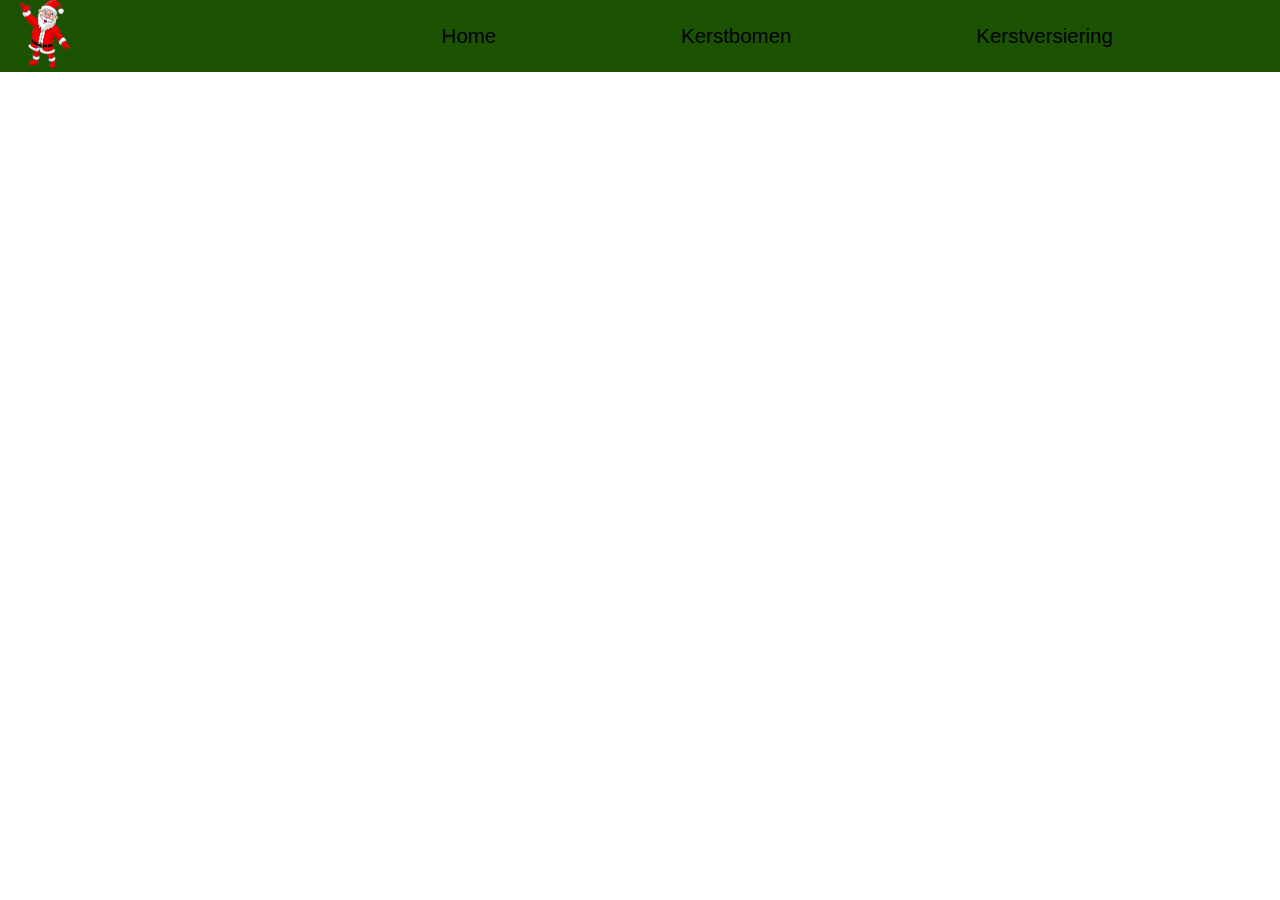
==== Kerstbomen.html @ a1eecf10 "file upload" ====
<!DOCTYPE html>
<html lang="en">
  <head>
    <meta charset="UTF-8" />
    <meta http-equiv="X-UA-Compatible" content="IE=edge" />
    <meta name="viewport" content="width=device-width, initial-scale=1.0" />
    <link rel="stylesheet" href="styles.css" />
    <title>Skippy's Kerstwinkeltje</title>
  </head>

  <body>
    <div class="header">
      <a href="index.html" id="Kerstmanneke">
        <img src="kerstman.png" alt="Kerstman foto" />
      </a>
      <div class="links">
        <a href="index.html">Home</a>
        <a href="Kerstbomen.html">Kerstbomen</a>
        <a href="Kerstversiering.html">Kerstversiering</a>
      </div>
    </div>
  </body>
</html>
---- styles.css ----
* {
  margin: 0;
  padding: 0;
  font-family: Verdana, Geneva, Tahoma, sans-serif;
  box-sizing: border-box;
  text-transform: capitalize;
}

html {
  font-size: 64%;
}
/* Dit is de styling voor de header */
.header {
  position: fixed;

  top: 0;
  left: 0;
  right: 0;

  height: 8vh;
  display: flex;
  background-color: rgb(28, 83, 3);

  display: flex;
  align-items: center;
  justify-content: center;
  font-size: 2rem;
}

#Kerstmanneke img {
  position: fixed;
  height: 8vh;
  width: 7vw;
  left: 0;
  top: 0;
}

.links {
  position: fixed;
  width: 70vw;
  left: 27.5vw;
}

.links a {
  padding: 0 7vw;
  text-decoration: none;
  color: black;
  transition: 0.7s;
}

.links a:hover {
  color: red;
}

/* Body */

.slideshow {
  position: relative;
  top: 20vh;
  left: 30vw;
}

.image-slide {
  display: none;
}

.slide-image {
  width: 40vw;
}

.fade {
  animation-name: fade;
  animation-duration: 1.5s;
}
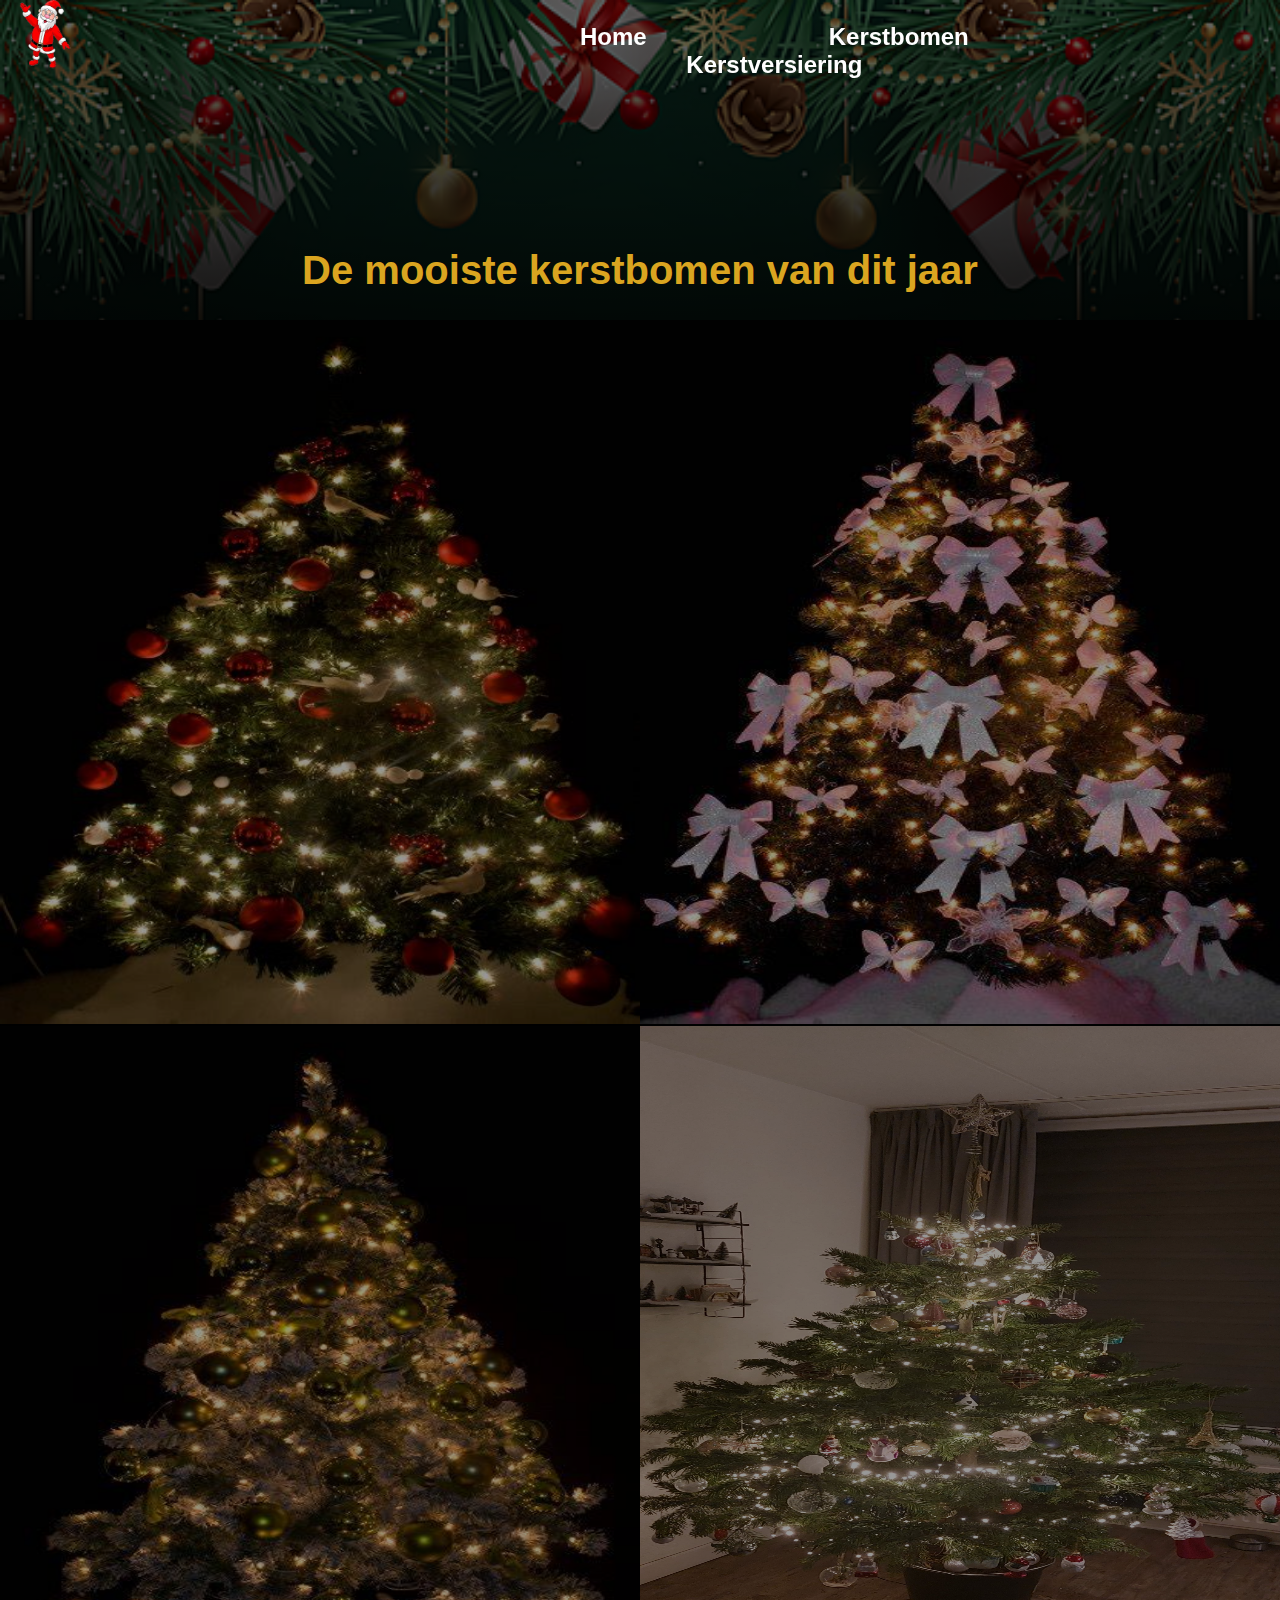
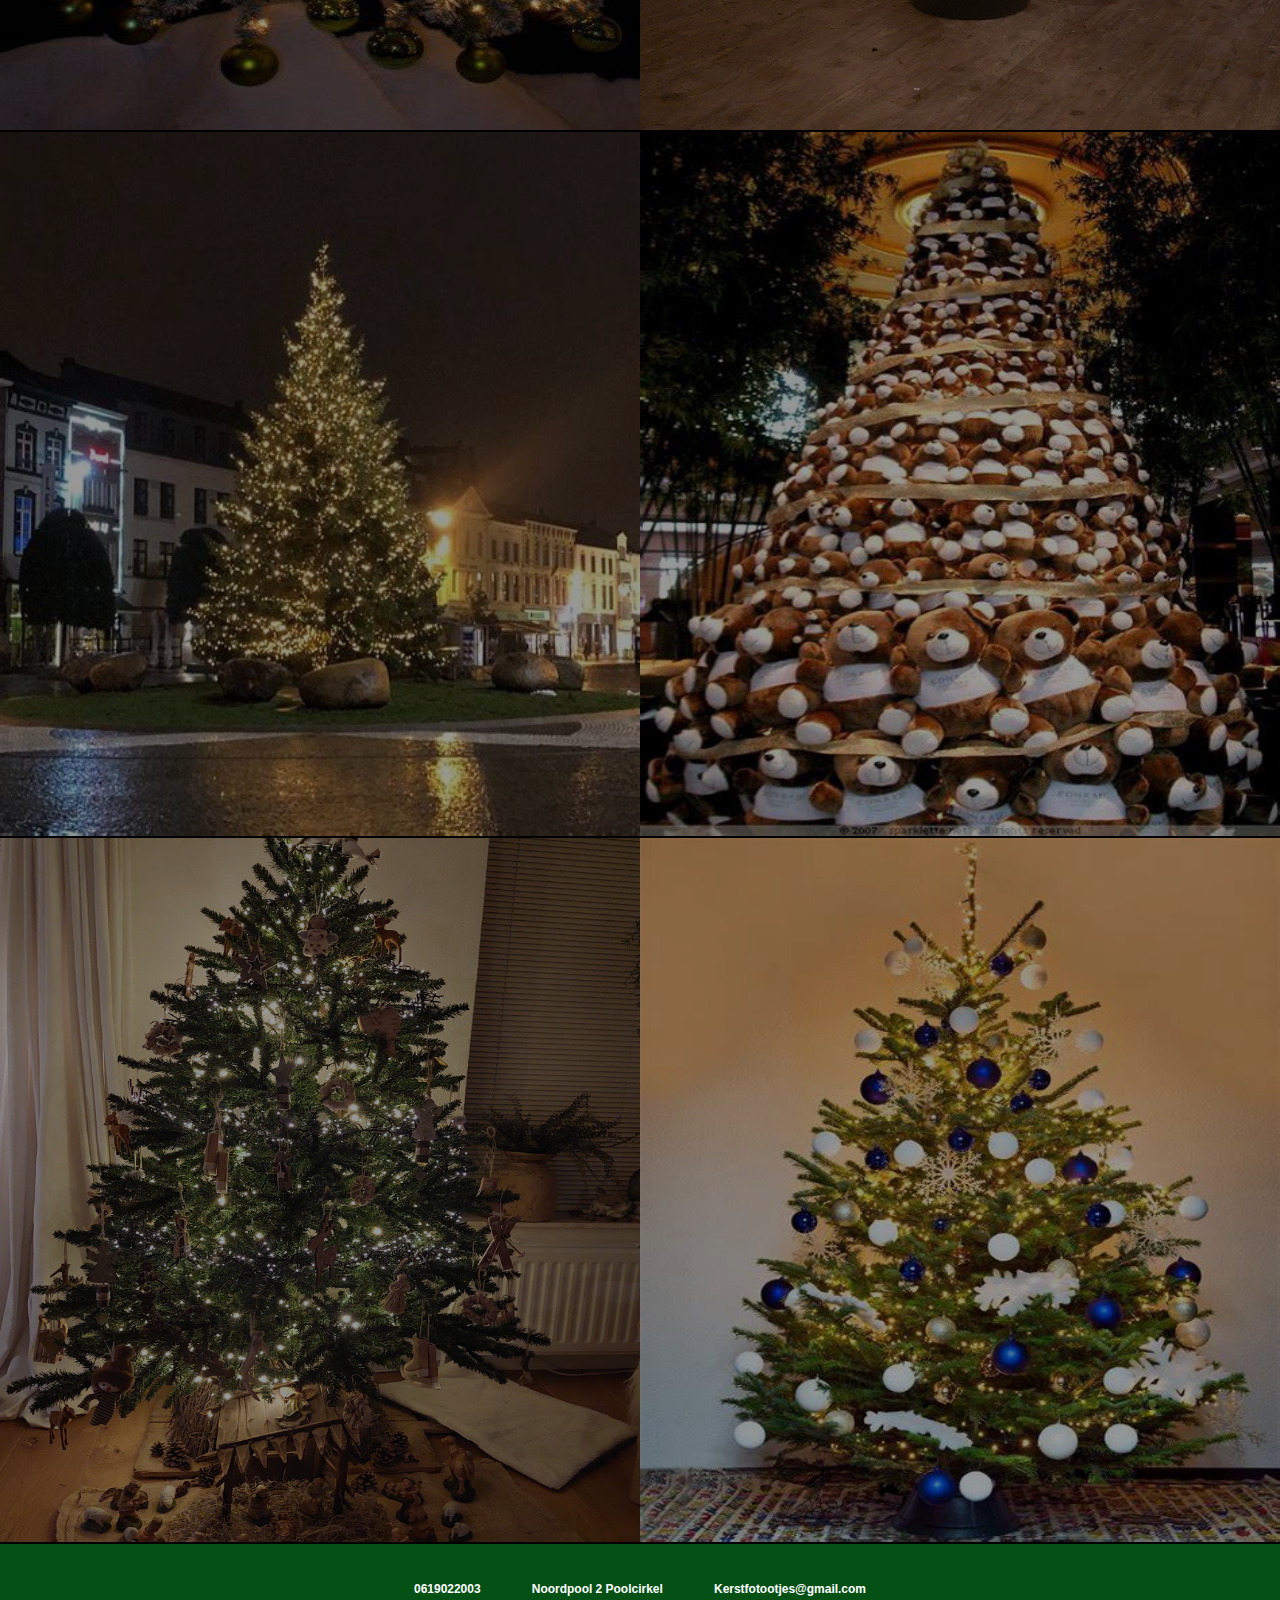
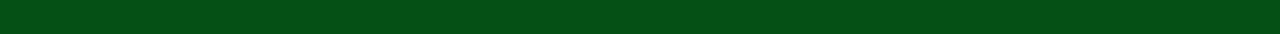
==== commit 91c874a4: "website" ====
--- a/Kerstbomen.html
+++ b/Kerstbomen.html
@@ -5,19 +5,55 @@
     <meta http-equiv="X-UA-Compatible" content="IE=edge" />
     <meta name="viewport" content="width=device-width, initial-scale=1.0" />
     <link rel="stylesheet" href="styles.css" />
-    <title>Skippy's Kerstwinkeltje</title>
+    <title>Skippy's Kerstfotoboekje</title>
   </head>
 
   <body>
-    <div class="header">
+    <div class="header2">
       <a href="index.html" id="Kerstmanneke">
         <img src="kerstman.png" alt="Kerstman foto" />
       </a>
-      <div class="links">
+      <div class="links2">
         <a href="index.html">Home</a>
         <a href="Kerstbomen.html">Kerstbomen</a>
         <a href="Kerstversiering.html">Kerstversiering</a>
       </div>
+      <h1>De mooiste kerstbomen van dit jaar</h1>
+    </div>
+
+    <div class="Foto-gallerij">
+      <div class="fotobox">
+        <img id="Foto" class="pic1" src="kb1.jpg" alt="Een kerstboom" />
+      </div>
+      <div class="fotobox">
+        <img id="Foto" class="pic2" src="kb2.jpg" alt="Een kerstboom" />
+      </div>
+      <div class="fotobox">
+        <img
+          id="Foto" class="pic3" src="kb3.jpg"Een kerstboom"/>
+      </div>
+      <div class="fotobox">
+        <img id="Foto" class="pic4" src="kb4.jpg" alt="Een kerstboom" />
+      </div>
+      <div class="fotobox">
+        <img id="Foto" class="pic5" src="kb5.jpg" alt="Een kerstboom" />
+      </div>
+      <div class="fotobox">
+        <img id="Foto" class="pic6" src="kb6.jpg" alt="Een kerstboom" />
+      </div>
+      <div class="fotobox">
+        <img id="Foto" class="pic7" src="kb7.jpg" alt="Een kerstboom" />
+      </div>
+      <div class="fotobox">
+        <img id="Foto" class="pic8" src="kb8jpg.jpg" alt="Een kerstboom" />
+      
+      </div>
+    </div>
+    <div class="footer">
+      <h3>0619022003</h3>
+      <h3>Noordpool 2 Poolcirkel</h3>
+      <h3>Kerstfotootjes@gmail.com</h3>
+
     </div>
   </body>
 </html>
--- a/styles.css
+++ b/styles.css
@@ -3,7 +3,6 @@
   padding: 0;
   font-family: Verdana, Geneva, Tahoma, sans-serif;
   box-sizing: border-box;
-  text-transform: capitalize;
 }
 
 html {
@@ -18,13 +17,14 @@
   right: 0;
 
   height: 8vh;
-  display: flex;
+
   background-color: rgb(28, 83, 3);
 
   display: flex;
   align-items: center;
   justify-content: center;
-  font-size: 2rem;
+  font-size: 24px;
+  z-index: 1;
 }
 
 #Kerstmanneke img {
@@ -33,6 +33,7 @@
   width: 7vw;
   left: 0;
   top: 0;
+  z-index: 1;
 }
 
 .links {
@@ -44,8 +45,9 @@
 .links a {
   padding: 0 7vw;
   text-decoration: none;
-  color: black;
+  color: rgb(255, 255, 255);
   transition: 0.7s;
+  font-weight: bold;
 }
 
 .links a:hover {
@@ -56,19 +58,216 @@
 
 .slideshow {
   position: relative;
-  top: 20vh;
-  left: 30vw;
-}
+  top: 13vh;
+  left: 40vw;}
 
 .image-slide {
   display: none;
 }
 
 .slide-image {
-  width: 40vw;
+  width: 50vw;
 }
 
 .fade {
   animation-name: fade;
   animation-duration: 1.5s;
 }
+
+.images img {
+  width: 8vw;
+  height: 17vh;
+  border: black solid 0.2vw;
+  padding: 0.4vw;
+  border-radius: 1vw;
+}
+
+.images {
+  position: relative;
+  top: 0vh;
+  display: grid;
+  grid-template-columns: repeat(7);
+  left: 4vw;
+  transform: translateY(-20vh);
+}
+
+.sectie1 {
+  grid-column: 1/2;
+}
+
+.sectie2 {
+  grid-column: 3/4;
+}
+
+.sectie3 {
+  grid-column: 5/6;
+}
+
+.sectie4 {
+  grid-column: 7/8;
+}
+
+/* Tweede pagina */
+
+.header2 {
+  background: linear-gradient(rgba(0, 0, 0, 0.59), rgba(0, 0, 0, 0.89)),
+    url("kerstbanner.png");
+  background-size: cover;
+  width: 100vw;
+  height: 25vw;
+  color: white;
+  text-align: center;
+  padding-top: 2.5vh;
+}
+
+.links2 {
+  position: fixed;
+  width: 70vw;
+  left: 25.5vw;
+  z-index: 1;
+}
+
+.links2 a {
+  padding: 0 7vw;
+  text-decoration: none;
+  color: rgb(255, 255, 255);
+  transition: 0.7s;
+  font-size: 24px;
+  font-weight: bolder;
+  z-index: 1;
+}
+
+h1 {
+  font-size: 40px;
+  margin-top: 25vh;
+  color: goldenrod;
+}
+
+.Foto-gallerij {
+  display: grid;
+  gap: 0px;
+  width: 100%;
+  grid-template-columns: repeat(2, 1fr);
+  background-color: black;
+}
+.fotobox {
+  display: inline-block;
+  max-width: 100%;
+  overflow: hidden;
+}
+.pic1 {
+  grid-column-start: 1;
+  grid-column-end: 3;
+  grid-row-start: 2;
+  grid-row-end: 3;
+  width: 100%;
+  height: 55vw;
+}
+.pic2 {
+  grid-column-start: 3;
+  grid-column-end: 5;
+  grid-row-start: 2;
+  grid-row-end: 3;
+  width: 100%;
+  height: 55vw;
+}
+.pic3 {
+  grid-column-start: 1;
+  grid-column-end: 3;
+  grid-row-start: 3;
+  grid-row-end: 4;
+  width: 100%;
+  height: 55vw;
+}
+.pic4 {
+  grid-column-start: 3;
+  grid-column-end: 5;
+  grid-row-start: 3;
+  grid-row-end: 4;
+  width: 100%;
+  height: 55vw;
+}
+.pic5 {
+  grid-column-start: 1;
+  grid-column-end: 3;
+  grid-row-start: 4;
+  grid-row-end: 5;
+  width: 100%;
+  height: 55vw;
+}
+.pic6 {
+  grid-column-start: 2;
+  grid-column-end: 4;
+  grid-row-start: 5;
+  grid-row-end: 6;
+  width: 100%;
+  height: 55vw;
+}
+.pic7 {
+  grid-column-start: 3;
+  grid-column-end: 5;
+  grid-row-start: 4;
+  grid-row-end: 5;
+  width: 100%;
+  height: 55vw;
+}
+.pic8 {
+  grid-column-start: 3;
+  grid-column-end: 5;
+  grid-row-start: 5;
+  grid-row-end: 6;
+  width: 100%;
+  height: 55vw;
+}
+#Foto {
+  transition: transform 0.7s;
+  transform: scale(1);
+  opacity: 0.6;
+}
+
+#Foto:hover {
+  transform: scale(1.05);
+}
+
+.footer{
+  bottom: 0; 
+  width: 100%;
+  background: rgb(5, 80, 21);
+  height: 10vh;
+  color: white;
+  display: flex;
+  justify-content: center;
+  align-items: center;
+  text-align: center;
+  position: relative;
+
+}
+
+.footer h3{
+  padding: 2vw;
+}
+
+.footer1{
+  transform:translateY(0vh);
+  height: 15vh;
+}
+
+
+
+h2{
+  font-size: 4vh;
+}
+
+p{ font-size: 3vh;
+
+}
+
+.kerstmis2{
+  position: relative;
+ top:-50vh;
+  width: 20vw;
+  
+  padding-left: 3vw;
+  
+ 
+}